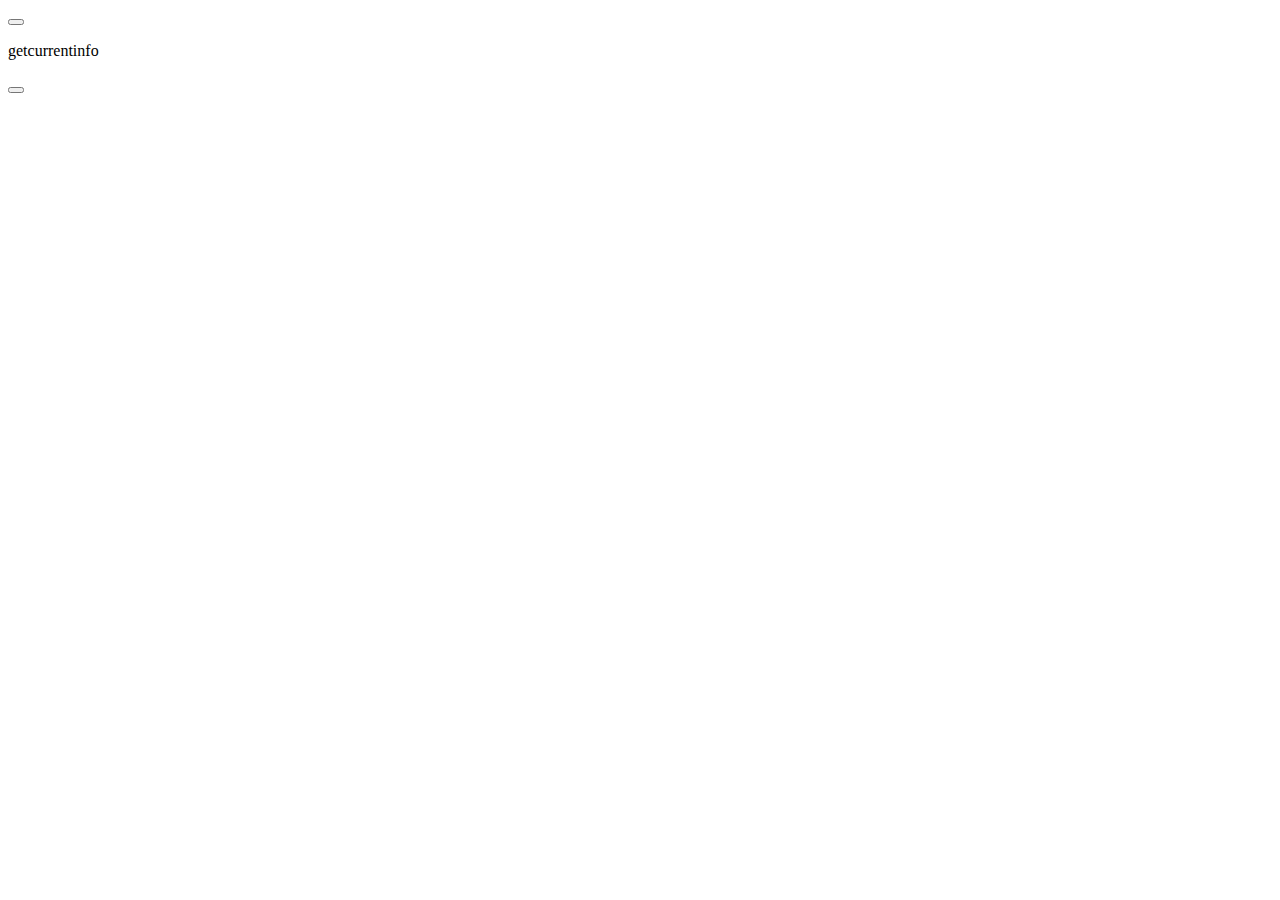
==== csong.html @ 562970f3 "framework outlined for website" ====
<!DOCTYPE html>
<html>
<!-- Implement bottom bar html aspect here - should be a transparent section with buttons avaliable-->

<body>
    <!-- placeholder, insert transparent img as background -->
    <button type="button" class="goback"></button>
    <p> getcurrentinfo </p>
    <button type="button" class="skip"></button>
</body>

</html>
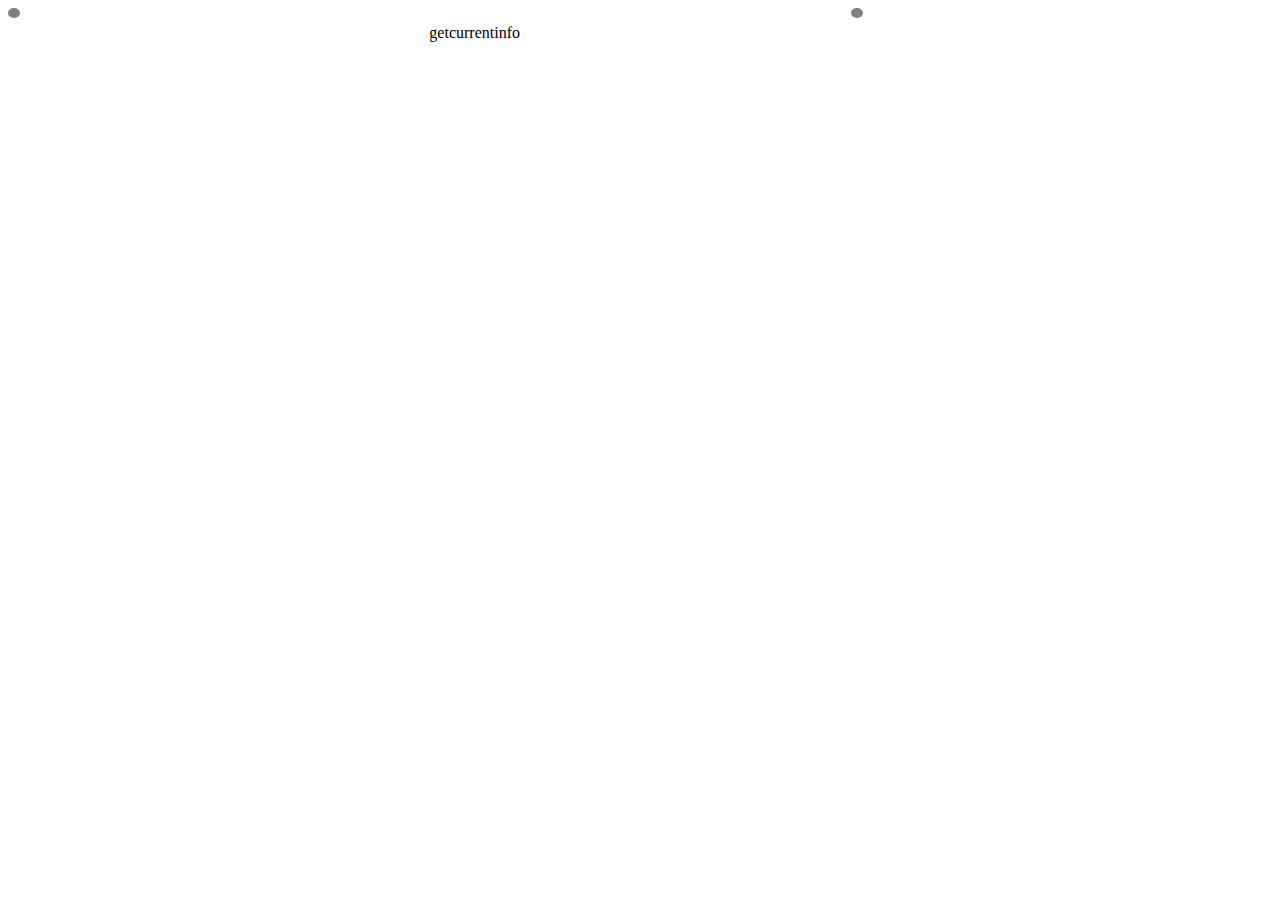
==== commit cf0eab91: "More progress" ====
--- a/csong.html
+++ b/csong.html
@@ -1,12 +1,18 @@
 <!DOCTYPE html>
 <html>
 <!-- Implement bottom bar html aspect here - should be a transparent section with buttons avaliable-->
+<head>
+    <link rel="stylesheet" href="csong.css">
+</head>
+
 
 <body>
     <!-- placeholder, insert transparent img as background -->
-    <button type="button" class="goback"></button>
+    <div class="container">
+    <button type="button" class="button button1"></button>
     <p> getcurrentinfo </p>
-    <button type="button" class="skip"></button>
+    <button type="button" class="button button2"></button>
+    </div>
 </body>
 
 </html>--- a/csong.css
+++ b/csong.css
@@ -0,0 +1,48 @@
+.container {
+    display: grid;
+    grid-template-columns: 1fr 1fr 1fr; /* must top align the text in here */
+  }
+
+.button1 {
+    height: 10px;
+    width: 10px;
+    border-radius: 100%;
+    background-color: gray; 
+    float: left;
+
+    border: none;
+    outline: none;
+}
+
+.button1:hover {
+    height: 10px;
+    width: 10px;
+    border-radius: 100%;
+    background-color: white;
+    float: left;
+    /* Add shadow effect here and on b2hover */
+    border: none;
+    outline: none;
+}
+
+.button2 {
+    height: 10px;
+    width: 10px;
+    border-radius: 100%;
+    background-color: gray;  
+    float: right;
+
+    border: none;
+    outline: none;
+}
+
+.button2:hover {
+    height: 10px;
+    width: 10px;
+    border-radius: 100%;
+    background-color: white;
+    float: right;
+
+    border: none;
+    outline: none;
+}
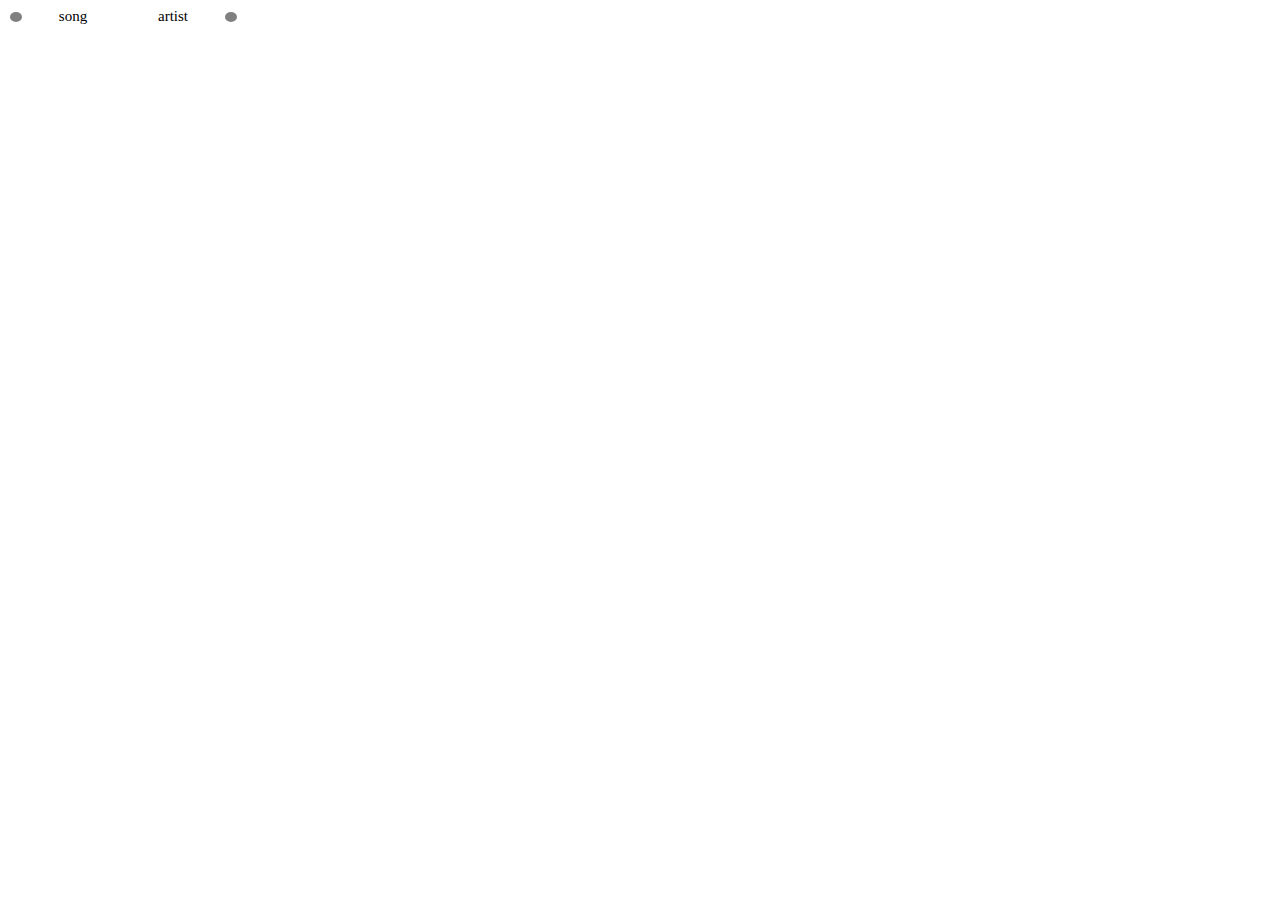
==== commit c7d07e8a: "framework in place for much" ====
--- a/csong.html
+++ b/csong.html
@@ -10,7 +10,8 @@
     <!-- placeholder, insert transparent img as background -->
     <div class="container">
     <button type="button" class="button button1"></button>
-    <p> getcurrentinfo </p>
+    <p> song </p>
+    <p> artist </p>
     <button type="button" class="button button2"></button>
     </div>
 </body>
--- a/csong.css
+++ b/csong.css
@@ -1,7 +1,12 @@
 .container {
     display: grid;
-    grid-template-columns: 1fr 1fr 1fr; /* must top align the text in here */
+    grid-template-columns: 15px 100px 100px 15px; /* must top align the text in here */
   }
+
+p {
+    font-size: 15px;
+    margin: auto;
+}
 
 .button1 {
     height: 10px;
@@ -12,6 +17,8 @@
 
     border: none;
     outline: none;
+
+    margin: auto;
 }
 
 .button1:hover {
@@ -34,6 +41,8 @@
 
     border: none;
     outline: none;
+
+    margin: auto;
 }
 
 .button2:hover {
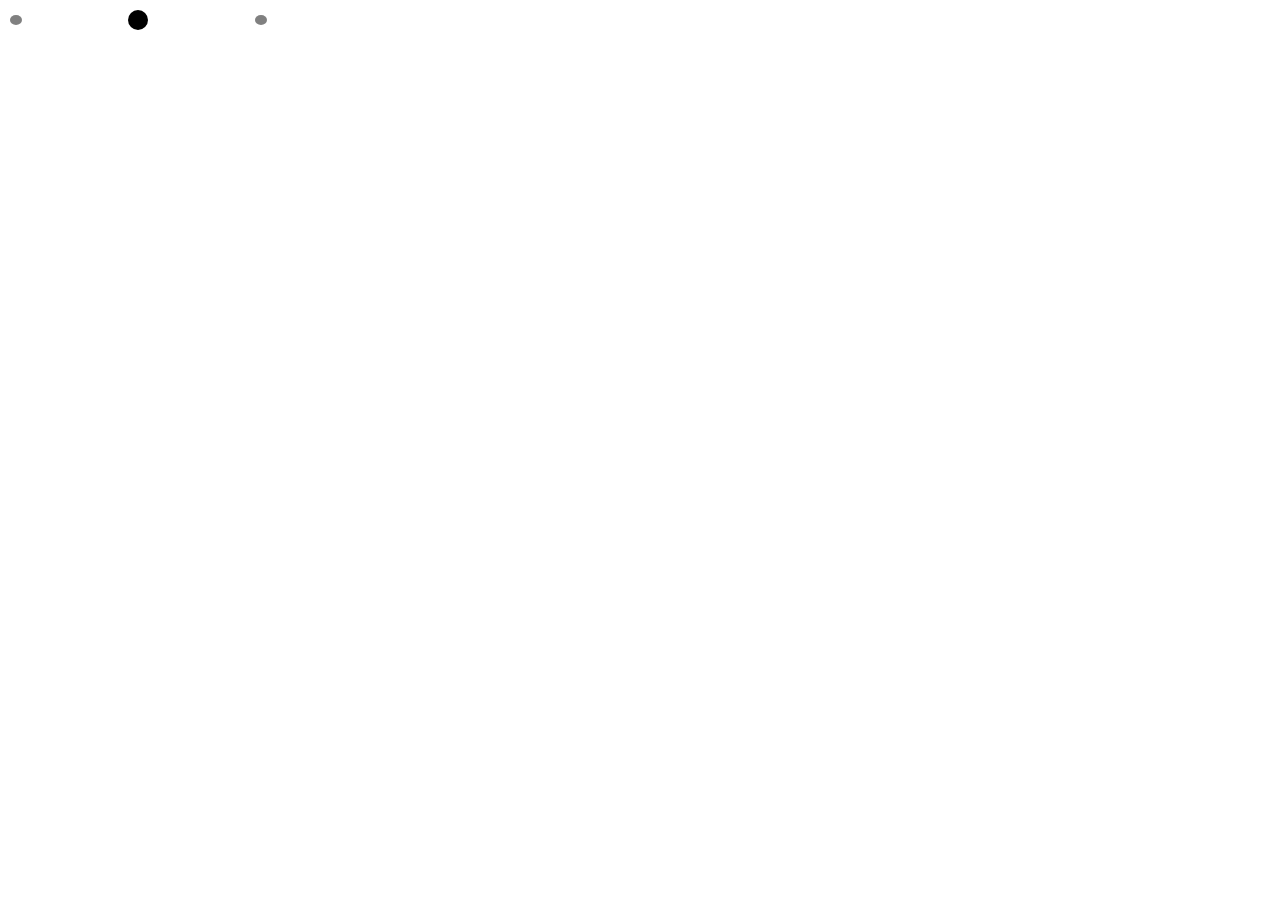
==== commit 5af4313c: "UI mostly done" ====
--- a/csong.html
+++ b/csong.html
@@ -3,17 +3,21 @@
 <!-- Implement bottom bar html aspect here - should be a transparent section with buttons avaliable-->
 <head>
     <link rel="stylesheet" href="csong.css">
+    <div id=""player"></div>
 </head>
 
 
 <body>
     <!-- placeholder, insert transparent img as background -->
     <div class="container">
-    <button type="button" class="button button1"></button>
-    <p> song </p>
-    <p> artist </p>
-    <button type="button" class="button button2"></button>
+    <button type="button" id="back" class="button back"></button>
+    <p class="song"> song </p>
+    <button type="button" id="pause" class="button pause"></button>
+    <p class="artist"> artist </p>
+    <button type="button" id="skip" class="button skip"></button>
     </div>
+
+
 </body>
 
 </html>--- a/csong.css
+++ b/csong.css
@@ -1,14 +1,38 @@
 .container {
     display: grid;
-    grid-template-columns: 15px 100px 100px 15px; /* must top align the text in here */
+    grid-template-columns: 15px 100px 30px 100px 15px; /* must top align the text in here */
   }
 
 p {
-    font-size: 15px;
+    font-size: 20px;
     margin: auto;
 }
 
-.button1 {
+.song {
+    color: transparent;
+}
+
+.artist {
+    color: transparent;
+}
+
+.pause {
+    height: 20px;
+    width: 20px;
+    border-radius: 100%;
+    background-color: black; 
+
+    border: none;
+    outline: none;
+
+    margin: auto;
+}
+
+.pause:hover {
+    background-color: white;
+}
+
+.back {
     height: 10px;
     width: 10px;
     border-radius: 100%;
@@ -21,7 +45,7 @@
     margin: auto;
 }
 
-.button1:hover {
+.back:hover {
     height: 10px;
     width: 10px;
     border-radius: 100%;
@@ -32,7 +56,7 @@
     outline: none;
 }
 
-.button2 {
+.skip {
     height: 10px;
     width: 10px;
     border-radius: 100%;
@@ -45,7 +69,7 @@
     margin: auto;
 }
 
-.button2:hover {
+.skip:hover {
     height: 10px;
     width: 10px;
     border-radius: 100%;
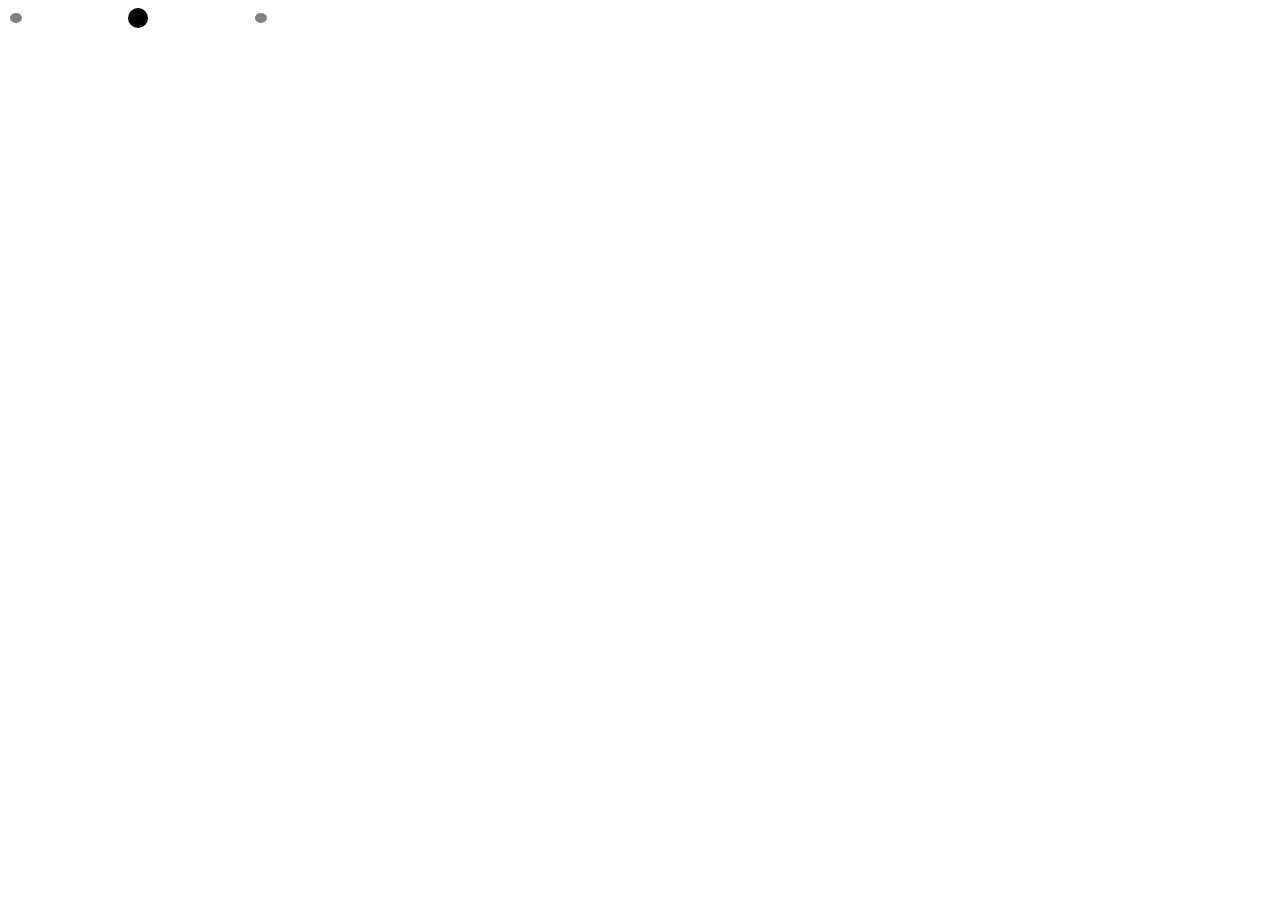
==== commit 7f11a831: "working on youtube audio" ====
--- a/csong.html
+++ b/csong.html
@@ -3,7 +3,7 @@
 <!-- Implement bottom bar html aspect here - should be a transparent section with buttons avaliable-->
 <head>
     <link rel="stylesheet" href="csong.css">
-    <div id=""player"></div>
+    <div id="yt-player"></div>
 </head>
 
 
@@ -11,12 +11,13 @@
     <!-- placeholder, insert transparent img as background -->
     <div class="container">
     <button type="button" id="back" class="button back"></button>
-    <p class="song"> song </p>
+    <p id="song" class="song"> song </p>
     <button type="button" id="pause" class="button pause"></button>
-    <p class="artist"> artist </p>
+    <p id="artist" class="artist"> artist </p>
     <button type="button" id="skip" class="button skip"></button>
     </div>
 
+    <script src="./csjs.js"></script>
 
 </body>
 
--- a/csong.css
+++ b/csong.css
@@ -4,7 +4,7 @@
   }
 
 p {
-    font-size: 20px;
+    font-size: 10px;
     margin: auto;
 }
 
